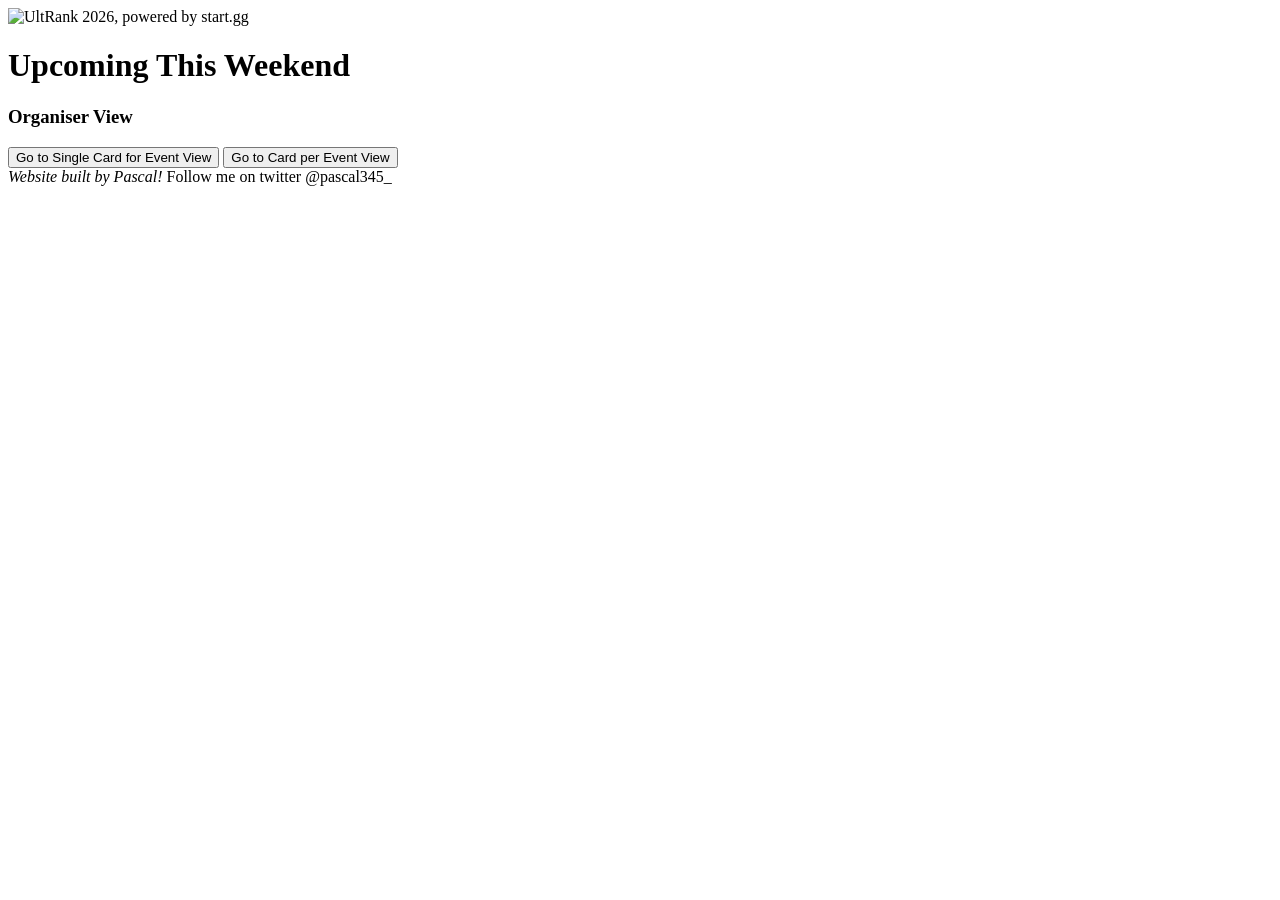
==== to-site/card_design/index.html @ 1bf88c73 "add fastapi site for organisers to generate and post graphics" ====
<!DOCTYPE html>
<html lang="en">
<head>
    <meta charset="UTF-8">
    <meta name="viewport" content="width=device-width, initial-scale=1.0">
    <title>Ult Rank Events This Weekend</title>
    <link rel="preconnect" href="https://fonts.googleapis.com">
    <link rel="preconnect" href="https://fonts.gstatic.com" crossorigin>
    <link href="https://fonts.googleapis.com/css2?family=Barlow:wght@400;600&family=Barlow+Condensed:wght@700;800&family=Kaushan+Script&display=swap" rel="stylesheet" crossorigin="anonymous">
    <link rel="stylesheet" href="assets/styles.css">
</head>
<body>
    <main class="canvas export landing">
        <div class="header">
            <img class="banner" src="assets/ultrank-2026-banner.png" alt="UltRank 2026, powered by start.gg">
            <div class="title">
                <h1>Upcoming This Weekend</h1>
                <h3 class="dates"></h3>
            </div>
        </div>

        <div class="nav-buttons">
            <h3>Organiser View</h3>
            <button id="single-card">Go to Single Card for Event View</button>
            <button id="card-per-event">Go to Card per Event View</button>
        </div>

        <div class="board-foot">
            <em>Website built by Pascal!</em>
            <span>Follow me on twitter @pascal345_</span>
        </div>
    </main>
</body>
</html>
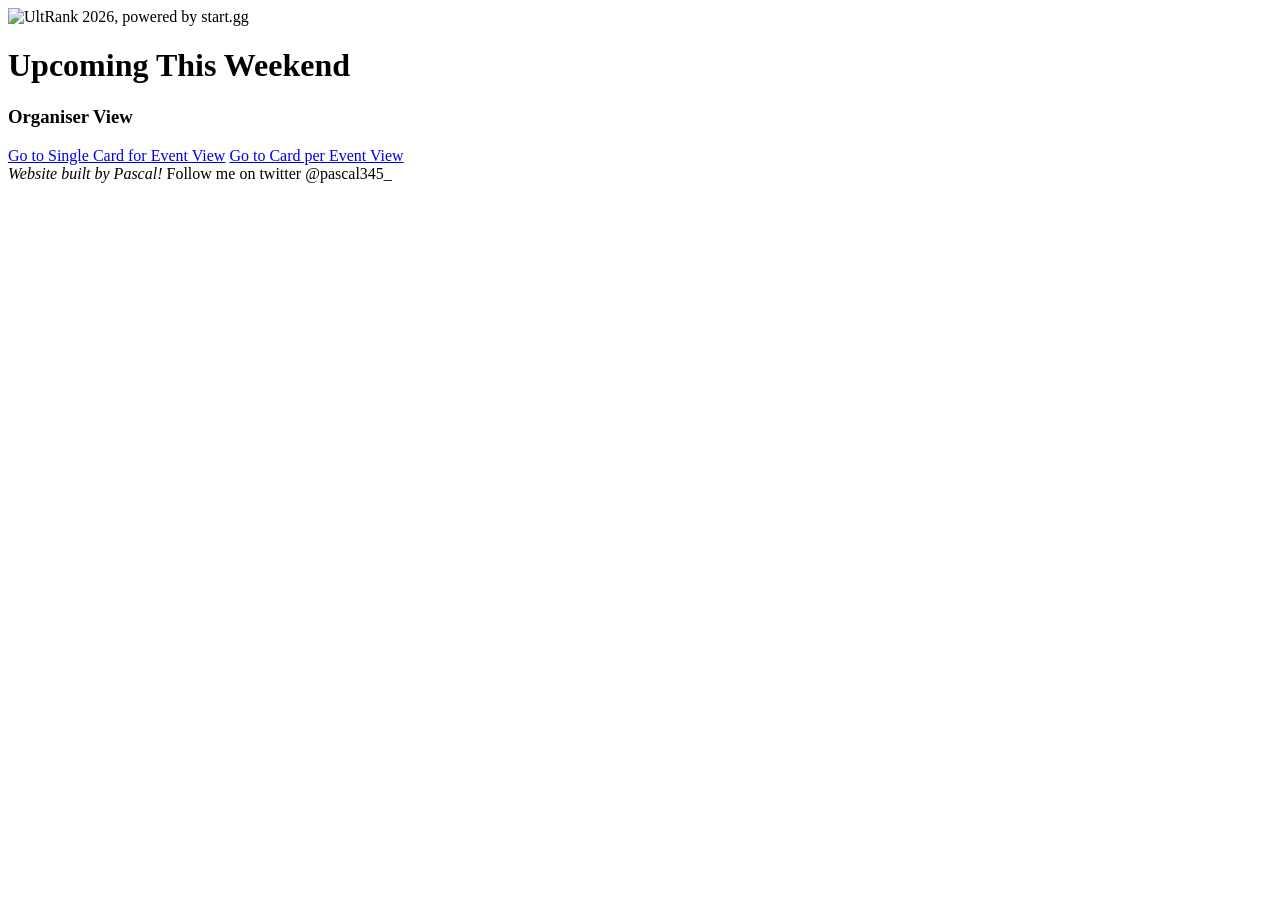
==== commit 2624ebb5: "make buttons actually clickable" ====
--- a/to-site/card_design/index.html
+++ b/to-site/card_design/index.html
@@ -21,8 +21,8 @@
 
         <div class="nav-buttons">
             <h3>Organiser View</h3>
-            <button id="single-card">Go to Single Card for Event View</button>
-            <button id="card-per-event">Go to Card per Event View</button>
+            <a href="/single-card">Go to Single Card for Event View</a>
+            <a href="/card-per-event">Go to Card per Event View</a>
         </div>
 
         <div class="board-foot">
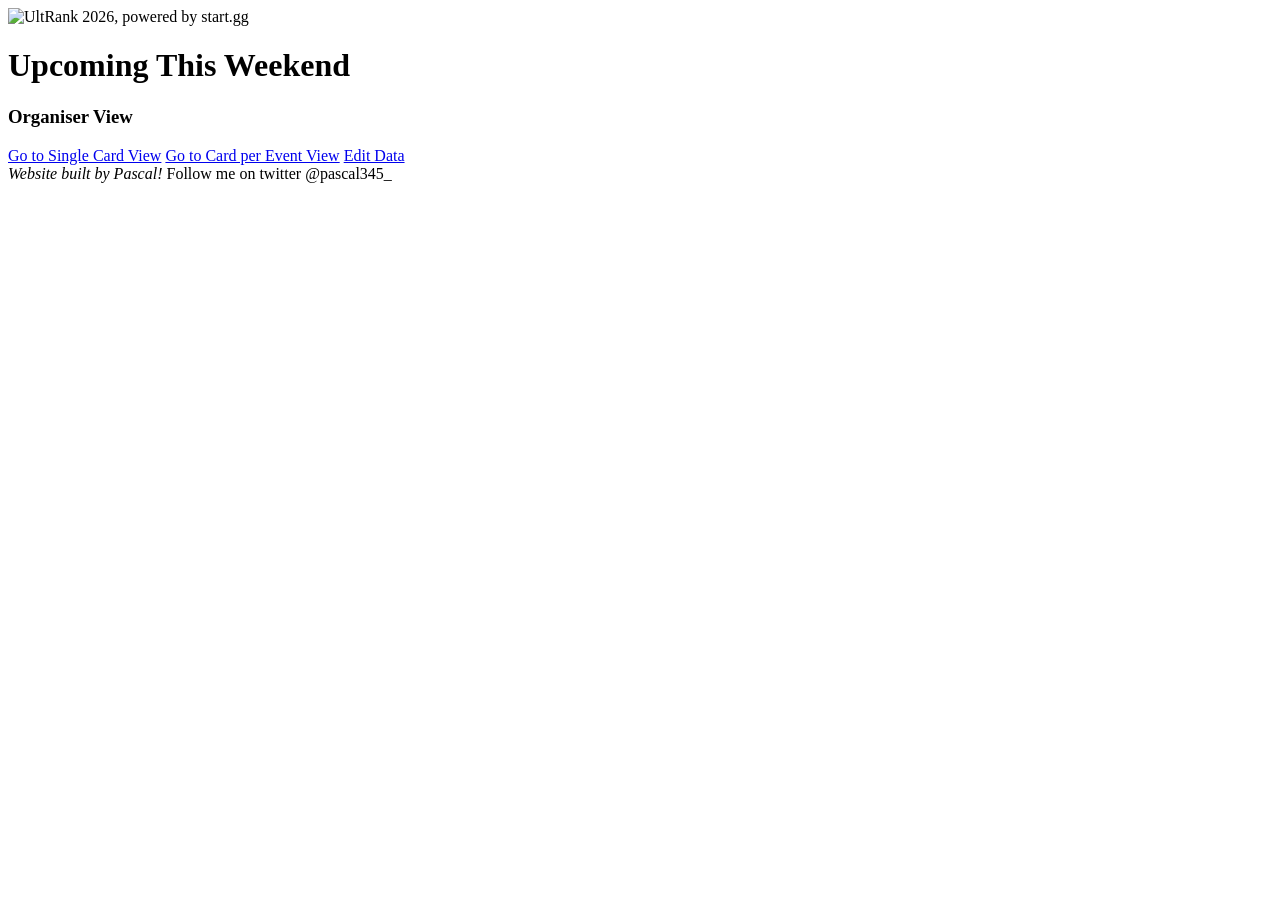
==== commit 43798788: "started editing page" ====
--- a/to-site/card_design/index.html
+++ b/to-site/card_design/index.html
@@ -21,8 +21,9 @@
 
         <div class="nav-buttons">
             <h3>Organiser View</h3>
-            <a href="/single-card">Go to Single Card for Event View</a>
+            <a href="/single-card">Go to Single Card View</a>
             <a href="/card-per-event">Go to Card per Event View</a>
+            <a href="/edit-data">Edit Data</a>
         </div>
 
         <div class="board-foot">
